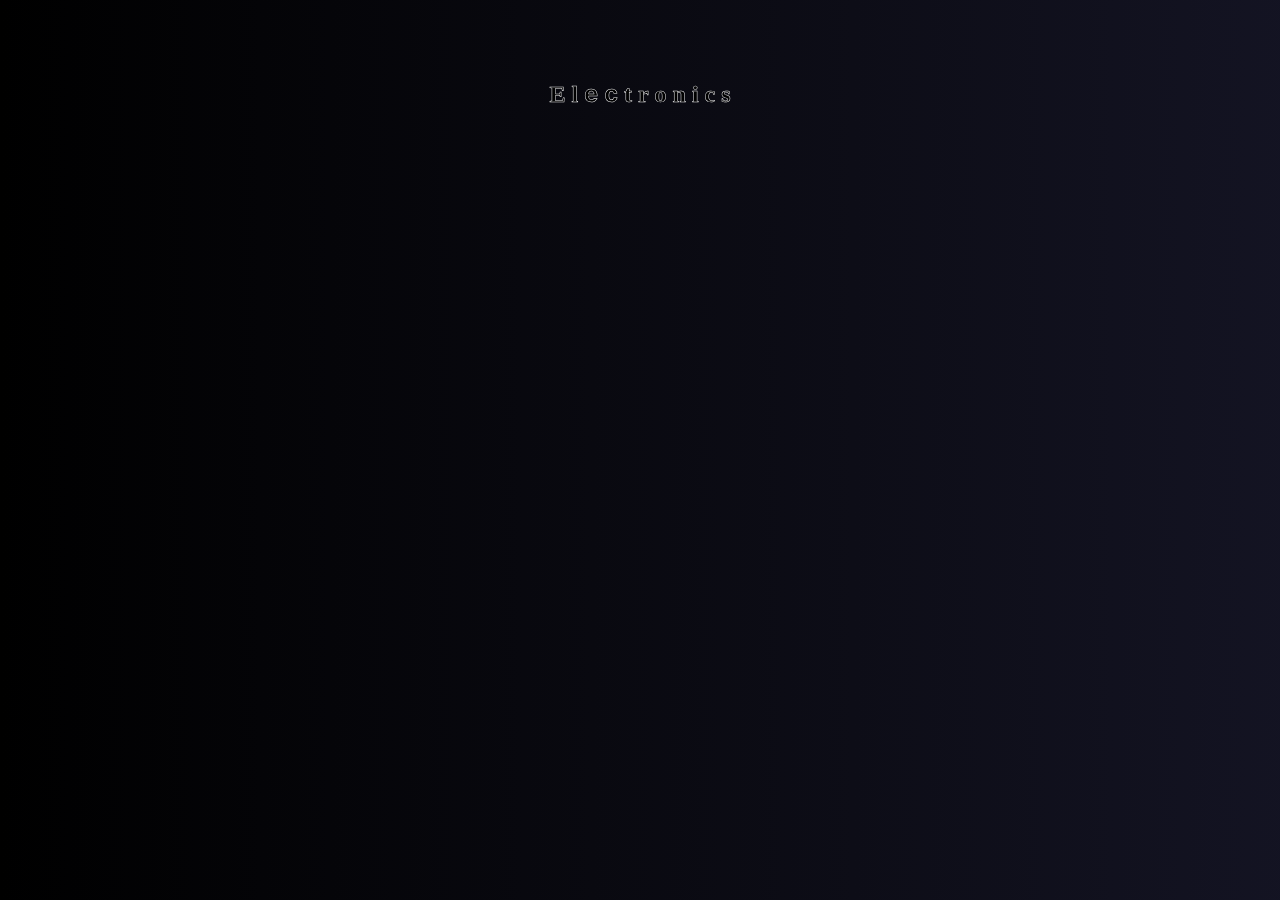
==== intro/intro.html @ b2784023 "edit" ====
<!DOCTYPE html>
<html lang="en">
<head>
    <meta charset="UTF-8">
    <meta name="viewport" content="width=device-width, initial-scale=1.0">
    <title>electronics</title>
    <link rel="stylesheet" href="intro.css"
</head>

<body>
    <h2>
    <span>E</span>
    <span>l</span>
    <span>e</span>
    <span>c</span>
    <span>t</span>
    <span>r</span>
    <span>o</span>
    <span>n</span>
    <span>i</span>
    <span>c</span>
    <span>s</span>
    </h2>
    
    <script src="intro.js"></script>
</body>
</html>
---- intro/intro.css ----
h2 {
    text-align: center;
    -webkit-text-stroke: 0.5px white;
    margin-top: 80px;
}

body {
    background: linear-gradient(to right, #000000, #1a1a2e, #16213e, #000000);
    background-size: 400% 400%;
    animation: gradientMove 8s ease infinite;
}

@keyframes gradientMove {
    0% { background-position: 0% 50%; }
    50% { background-position: 100% 50%; }
    100% { background-position: 0% 50%; }
}
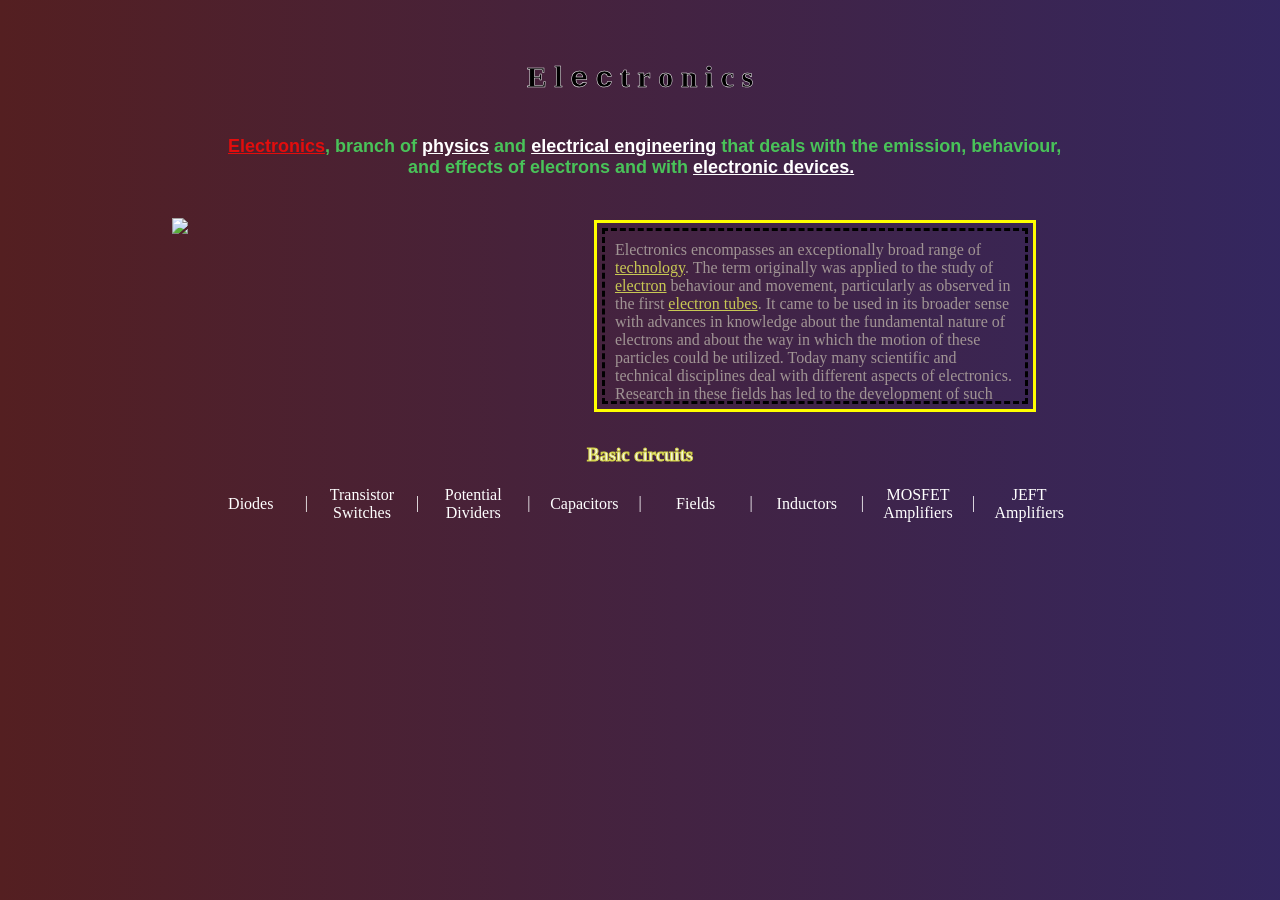
==== commit 3eda1df2: "edit" ====
--- a/intro/intro.html
+++ b/intro/intro.html
@@ -21,6 +21,46 @@
     <span>c</span>
     <span>s</span>
     </h2>
+
+    <h4 class="green indent">
+        <span class="red u">Electronics</span>, branch of <span class="white u">physics</span> and <span class="white u">electrical engineering</span> that
+         deals with the emission, behaviour,<br>
+        <span class="indent-inline">and</span> effects of electrons and with <span class="white u">electronic devices.<span>
+    </h4>
+
+    <div class="layout">
+        <img src="https://images.unsplash.com/photo-1603732551658-5fabbafa84eb?q=80&w=3270&auto=format&fit=crop&ixlib=rb-4.1.0&ixid=M3wxMjA3fDB8MHxwaG90by1wYWdlfHx8fGVufDB8fHx8fA%3D%3D" class="side-img">
+        <div class="scroll-box grey">
+            Electronics encompasses an exceptionally broad range of <span class="yellow u">technology</span>. 
+            The term originally was applied to the study of <span class="yellow u">electron</span> behaviour and 
+            movement, particularly as observed in the first <span class="yellow u">electron tubes</span>. It came 
+            to be used in its broader sense with advances in knowledge about the 
+            fundamental nature of electrons and about the way in which the motion 
+            of these particles could be utilized. Today many scientific and technical
+            disciplines deal with different aspects of electronics. Research in these 
+            fields has led to the development of such key devices as <span class="yellow u">transistors</span>, 
+            <span class="yellow u">integrated circuits</span>, <span class="yellow u">lasers</span>, and <span class="yellow u">optical fibres</span>. These in turn have made 
+            it possible to manufacture a wide array of electronic consumer, industrial,
+            and military products. Indeed, it can be said that the world is in the 
+            midst of an electronic revolution at least as significant as the 
+            industrial revolution of the 19th century.
+        </div>
+    </div>
+
+    <h3>
+        Basic circuits
+    </h3>
+
+    <div class="nav">
+    <span onclick="goTo('diode')">Diodes</span> |
+    <span onclick="goTo('transistorS')">Transistor<br>Switches</span> |
+    <span onclick="goTo('dividers')">Potential<br>Dividers</span> |
+    <span onclick="goTo('capacitors')">Capacitors</span> |
+    <span onclick="goTo('fields')">Fields</span> |
+    <span onclick="goTo('inductors')">Inductors</span> |
+    <span onclick="goTo('MOSFET')">MOSFET<br>Amplifiers</span> |
+    <span onclick="goTo('JEFT')">JEFT<br>Amplifiers</span>
+
     
     <script src="intro.js"></script>
 </body>
--- a/intro/intro.css
+++ b/intro/intro.css
@@ -1,11 +1,20 @@
+/* TITLE */
 h2 {
     text-align: center;
     -webkit-text-stroke: 0.5px white;
-    margin-top: 80px;
+    margin-top: 60px;
+    font-size: 30px;
+}
+
+/* OUTLINE */
+h4 {
+    margin-top: 40px;
+    font-family: Roboto, 'Arial Narrow', Arial, sans-serif;
+    font-size: large;
 }
 
 body {
-    background: linear-gradient(to right, #000000, #1a1a2e, #16213e, #000000);
+    background: linear-gradient(to right, #541f21, #292974, #292974, #541f21);
     background-size: 400% 400%;
     animation: gradientMove 8s ease infinite;
 }
@@ -14,4 +23,96 @@
     0% { background-position: 0% 50%; }
     50% { background-position: 100% 50%; }
     100% { background-position: 0% 50%; }
-}+}
+
+.green {
+    color:rgb(73, 195, 89)
+}
+
+.red {
+    color:rgb(226, 13, 13)
+}
+
+.white {
+    color: white;
+}
+
+.grey {
+    color: rgb(160, 148, 148);
+}
+
+.yellow {
+    color: rgb(200, 200, 84);
+}
+
+.u {
+    text-decoration: underline;
+}
+
+.indent {
+    text-indent: 220px;
+}
+
+.indent-inline {
+    padding-left: 400px;
+}
+
+/* SCROLL BOX */
+.scroll-box {
+    width: 400px;
+    height: 150px;
+    border: 3px dashed black;
+    overflow-y: scroll;
+    padding: 10px;
+    scrollbar-width: none;
+    margin-left: 40px;
+    outline: 3px solid yellow;
+    outline-offset: 5px;
+
+}
+.layout {
+    display: flex;
+    align-items: flex-start;
+    justify-content: center;
+    gap: 30px;
+    margin-top: 50px;
+    padding-right: 80px; /* adjust this to shift more right or left */
+}
+
+/* image */
+.side-img {
+    width: 300px;
+    height: auto;
+    margin-right: 60px;
+    margin-top: -10px;
+}
+
+/* redirects */
+.nav {
+    text-align: center;
+    margin-top: 20px;
+    color: white;
+    white-space: nowrap
+}
+
+.nav span {
+    cursor: pointer;
+    padding: 0 10px;
+    display: inline-block;
+    text-align: center;
+    width: 80px; /* adjust to fit your text */
+    vertical-align: middle;
+}
+
+.nav span:hover {
+    color: yellow;
+}
+
+/* TITLE(BASIC CIRCUIT) */
+h3 {
+    color: beige;
+    text-align: center;
+    margin-top: 40px;
+    -webkit-text-stroke: 1px rgb(211, 211, 71);
+}
+
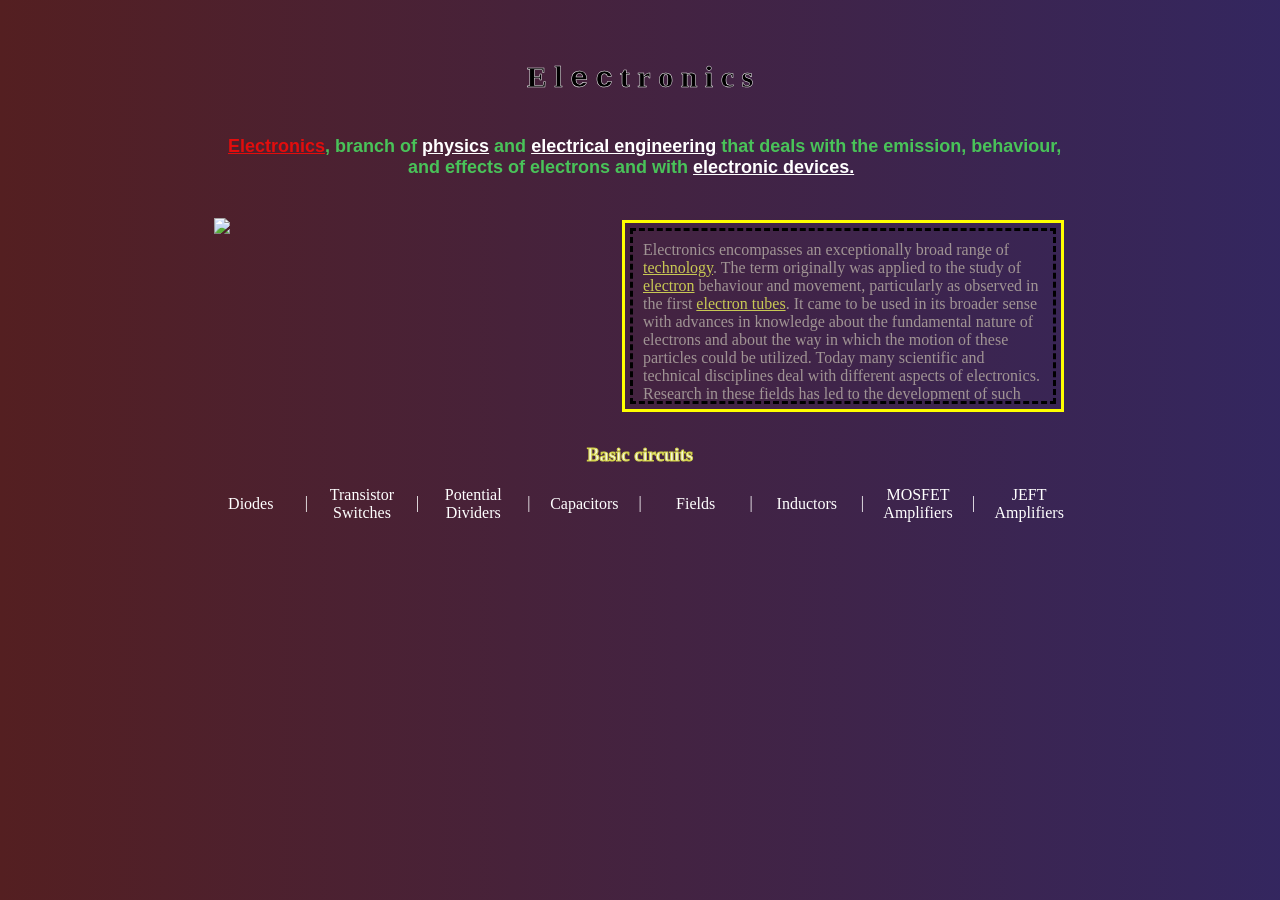
==== commit b1709de2: "almost done" ====
--- a/intro/intro.html
+++ b/intro/intro.html
@@ -4,64 +4,125 @@
     <meta charset="UTF-8">
     <meta name="viewport" content="width=device-width, initial-scale=1.0">
     <title>electronics</title>
-    <link rel="stylesheet" href="intro.css"
+    <link rel="stylesheet" href="intro.css">
 </head>
+<body>
+    <div id="main">
 
-<body>
-    <h2>
-    <span>E</span>
-    <span>l</span>
-    <span>e</span>
-    <span>c</span>
-    <span>t</span>
-    <span>r</span>
-    <span>o</span>
-    <span>n</span>
-    <span>i</span>
-    <span>c</span>
-    <span>s</span>
-    </h2>
+        <div id="home-page">
+            <h2>
+                <span>E</span>
+                <span>l</span>
+                <span>e</span>
+                <span>c</span>
+                <span>t</span>
+                <span>r</span>
+                <span>o</span>
+                <span>n</span>
+                <span>i</span>
+                <span>c</span>
+                <span>s</span>
+            </h2>
+            <h4 class="green indent">
+                <span class="red u">Electronics</span>, branch of <span class="white u">physics</span> and <span class="white u">electrical engineering</span> that
+                deals with the emission, behaviour,<br>
+                <span class="indent-inline">and</span> effects of electrons and with <span class="white u">electronic devices.</span>
+            </h4>
+            <div class="layout">
+                <img src="https://images.unsplash.com/photo-1603732551658-5fabbafa84eb?q=80&w=3270&auto=format&fit=crop&ixlib=rb-4.1.0&ixid=M3wxMjA3fDB8MHxwaG90by1wYWdlfHx8fGVufDB8fHx8fA%3D%3D" class="side-img">
+                <div class="scroll-box grey">
+                    Electronics encompasses an exceptionally broad range of <span class="yellow u">technology</span>. 
+                    The term originally was applied to the study of <span class="yellow u">electron</span> behaviour and 
+                    movement, particularly as observed in the first <span class="yellow u">electron tubes</span>. It came 
+                    to be used in its broader sense with advances in knowledge about the 
+                    fundamental nature of electrons and about the way in which the motion 
+                    of these particles could be utilized. Today many scientific and technical
+                    disciplines deal with different aspects of electronics. Research in these 
+                    fields has led to the development of such key devices as <span class="yellow u">transistors</span>, 
+                    <span class="yellow u">integrated circuits</span>, <span class="yellow u">lasers</span>, and <span class="yellow u">optical fibres</span>. These in turn have made 
+                    it possible to manufacture a wide array of electronic consumer, industrial,
+                    and military products. Indeed, it can be said that the world is in the 
+                    midst of an electronic revolution at least as significant as the 
+                    industrial revolution of the 19th century.
+                </div>
+            </div>
+            <h3>Basic circuits</h3>
+            <div class="nav">
+                <span onclick="goTo('diode')">Diodes</span> |
+                <span onclick="goTo('transistorS')">Transistor<br>Switches</span> |
+                <span onclick="goTo('dividers')">Potential<br>Dividers</span> |
+                <span onclick="goTo('capacitors')">Capacitors</span> |
+                <span onclick="goTo('fields')">Fields</span> |
+                <span onclick="goTo('inductors')">Inductors</span> |
+                <span onclick="goTo('MOSFET')">MOSFET<br>Amplifiers</span> |
+                <span onclick="goTo('JEFT')">JEFT<br>Amplifiers</span>
+            </div>
+        </div>
 
-    <h4 class="green indent">
-        <span class="red u">Electronics</span>, branch of <span class="white u">physics</span> and <span class="white u">electrical engineering</span> that
-         deals with the emission, behaviour,<br>
-        <span class="indent-inline">and</span> effects of electrons and with <span class="white u">electronic devices.<span>
-    </h4>
+        <div id="diode-page" style="display:none;">
+            <h2>Diodes</h2>
+            <p>A diode is an electronic component that allows current to <span class="u">flow<br>
+                 in only one direction</span>, acting as a one-way switch.</p>
+            <div class="layout">
+            <img src="https://images-na.ssl-images-amazon.com/images/I/71MZNgZB98L._SL1500_.jpg" width="300">
+            <div class="info-card">
+                <span class="info-badge">ℹ</span>
+                    <p>It typically consists of a p-n junction, where one side (p-type) has holes as charge carriers and the other side (n-type) has electrons. Diodes are used in various applications, including rectification, signal modulation, and voltage regulation. They have two terminals: the anode, which is the positive side, and the cathode, which is the negative side. 
+</p>
+            <button onclick="goBack()">Go Back</button>
+        </div>
 
-    <div class="layout">
-        <img src="https://images.unsplash.com/photo-1603732551658-5fabbafa84eb?q=80&w=3270&auto=format&fit=crop&ixlib=rb-4.1.0&ixid=M3wxMjA3fDB8MHxwaG90by1wYWdlfHx8fGVufDB8fHx8fA%3D%3D" class="side-img">
-        <div class="scroll-box grey">
-            Electronics encompasses an exceptionally broad range of <span class="yellow u">technology</span>. 
-            The term originally was applied to the study of <span class="yellow u">electron</span> behaviour and 
-            movement, particularly as observed in the first <span class="yellow u">electron tubes</span>. It came 
-            to be used in its broader sense with advances in knowledge about the 
-            fundamental nature of electrons and about the way in which the motion 
-            of these particles could be utilized. Today many scientific and technical
-            disciplines deal with different aspects of electronics. Research in these 
-            fields has led to the development of such key devices as <span class="yellow u">transistors</span>, 
-            <span class="yellow u">integrated circuits</span>, <span class="yellow u">lasers</span>, and <span class="yellow u">optical fibres</span>. These in turn have made 
-            it possible to manufacture a wide array of electronic consumer, industrial,
-            and military products. Indeed, it can be said that the world is in the 
-            midst of an electronic revolution at least as significant as the 
-            industrial revolution of the 19th century.
+        <div id="transistorS-page" style="display:none;">
+            <h2>Transistor Switches</h2>
+            <p>Your explanation here</p>
+            <img src="transistor.jpg" width="300">
+            <button onclick="goBack()">Go Back</button>
         </div>
+
+        <div id="dividers-page" style="display:none;">
+            <h2>Potential Dividers</h2>
+            <p>Your explanation here</p>
+            <img src="dividers.jpg" width="300">
+            <button onclick="goBack()">Go Back</button>
+        </div>
+
+        <div id="capacitors-page" style="display:none;">
+            <h2>Capacitors</h2>
+            <p>Your explanation here</p>
+            <img src="capacitors.jpg" width="300">
+            <button onclick="goBack()">Go Back</button>
+        </div>
+
+        <div id="fields-page" style="display:none;">
+            <h2>Fields</h2>
+            <p>Your explanation here</p>
+            <img src="fields.jpg" width="300">
+            <button onclick="goBack()">Go Back</button>
+        </div>
+
+        <div id="inductors-page" style="display:none;">
+            <h2>Inductors</h2>
+            <p>Your explanation here</p>
+            <img src="inductors.jpg" width="300">
+            <button onclick="goBack()">Go Back</button>
+        </div>
+
+        <div id="MOSFET-page" style="display:none;">
+            <h2>MOSFET Amplifiers</h2>
+            <p>Your explanation here</p>
+            <img src="mosfet.jpg" width="300">
+            <button onclick="goBack()">Go Back</button>
+        </div>
+
+        <div id="JEFT-page" style="display:none;">
+            <h2>JEFT Amplifiers</h2>
+            <p>Your explanation here</p>
+            <img src="jeft.jpg" width="300">
+            <button onclick="goBack()">Go Back</button>
+        </div>
+
     </div>
 
-    <h3>
-        Basic circuits
-    </h3>
-
-    <div class="nav">
-    <span onclick="goTo('diode')">Diodes</span> |
-    <span onclick="goTo('transistorS')">Transistor<br>Switches</span> |
-    <span onclick="goTo('dividers')">Potential<br>Dividers</span> |
-    <span onclick="goTo('capacitors')">Capacitors</span> |
-    <span onclick="goTo('fields')">Fields</span> |
-    <span onclick="goTo('inductors')">Inductors</span> |
-    <span onclick="goTo('MOSFET')">MOSFET<br>Amplifiers</span> |
-    <span onclick="goTo('JEFT')">JEFT<br>Amplifiers</span>
-
-    
     <script src="intro.js"></script>
 </body>
 </html>
--- a/intro/intro.css
+++ b/intro/intro.css
@@ -11,6 +11,17 @@
     margin-top: 40px;
     font-family: Roboto, 'Arial Narrow', Arial, sans-serif;
     font-size: large;
+}
+
+p {
+    font-size: 20px;
+    color: bisque;
+    text-align: center;
+}
+
+img {
+    margin-top: 10px;
+    margin-left: 70px;
 }
 
 body {
@@ -116,3 +127,45 @@
     -webkit-text-stroke: 1px rgb(211, 211, 71);
 }
 
+button {
+    margin-left: 1100px;
+}
+
+
+.layout {
+  display: flex;
+  align-items: flex-start;
+  gap: 16px;
+}
+
+.info-card {
+  position: relative;
+  border: 1.5px solid #4a90d9;
+  border-radius: 12px;
+  padding: 14px 16px;
+  background-color: #f0f7ff;
+  flex: 1;
+}
+
+.info-badge {
+  position: absolute;
+  top: -12px;
+  right: -12px;
+  width: 24px;
+  height: 24px;
+  background-color: #4a90d9;
+  color: white;
+  border-radius: 50%;
+  display: flex;
+  align-items: center;
+  justify-content: center;
+  font-weight: bold;
+  font-size: 14px;
+  box-shadow: 0 1px 4px rgba(0,0,0,0.2);
+}
+
+.info-card p {
+  margin: 0;
+  font-size: 0.95em;
+  line-height: 1.6;
+}
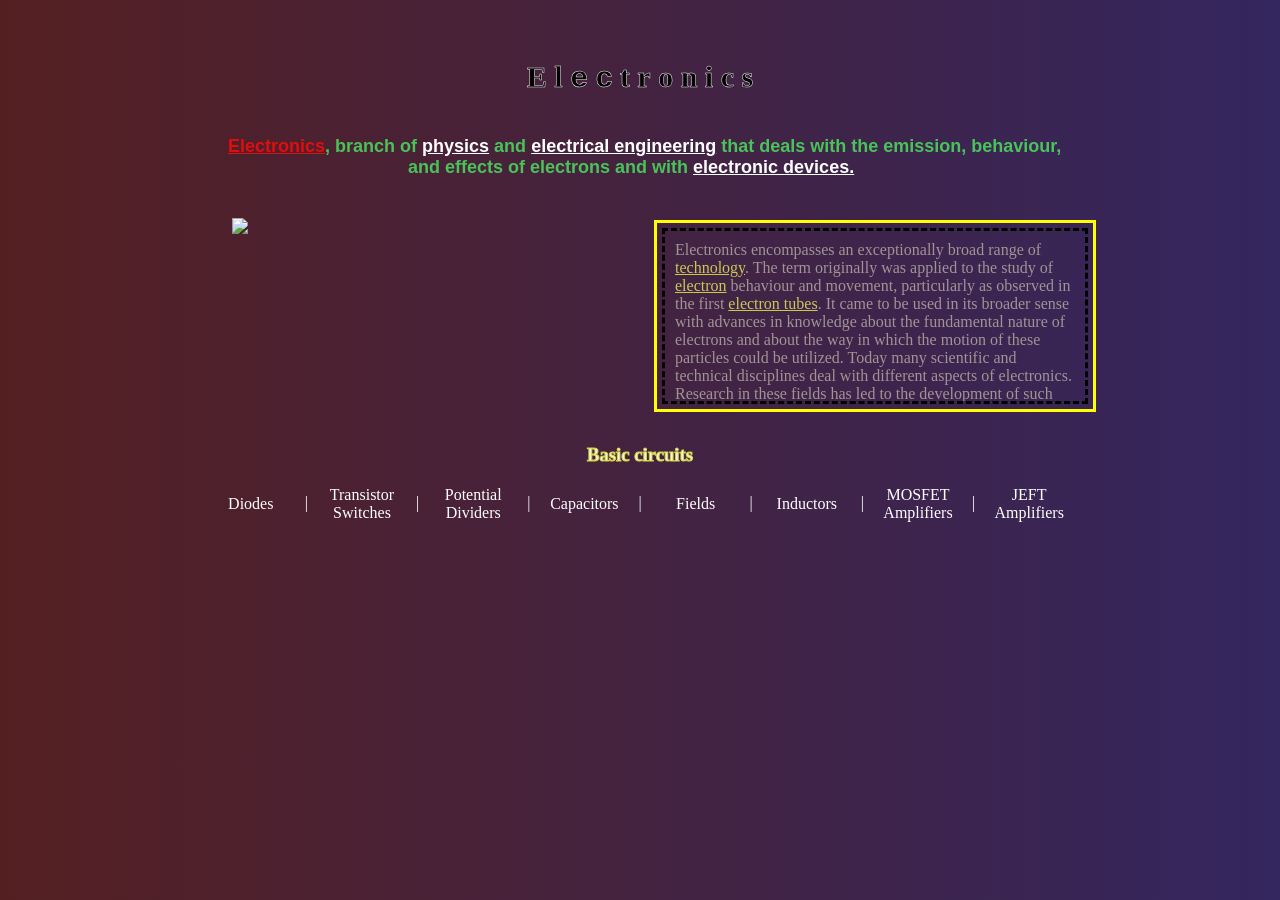
==== commit cd137478: "done" ====
--- a/intro/intro.html
+++ b/intro/intro.html
@@ -63,21 +63,39 @@
             <h2>Diodes</h2>
             <p>A diode is an electronic component that allows current to <span class="u">flow<br>
                  in only one direction</span>, acting as a one-way switch.</p>
-            <div class="layout">
-            <img src="https://images-na.ssl-images-amazon.com/images/I/71MZNgZB98L._SL1500_.jpg" width="300">
-            <div class="info-card">
-                <span class="info-badge">ℹ</span>
-                    <p>It typically consists of a p-n junction, where one side (p-type) has holes as charge carriers and the other side (n-type) has electrons. Diodes are used in various applications, including rectification, signal modulation, and voltage regulation. They have two terminals: the anode, which is the positive side, and the cathode, which is the negative side. 
-</p>
+            <div class="container">
+                <img src="https://images-na.ssl-images-amazon.com/images/I/71MZNgZB98L._SL1500_.jpg" width="300">
+                <p class="round-border">
+                    It typically consists of a p-n junction, where one side 
+                    (p-type) has holes as charge carriers and the other side 
+                    (n-type) has electrons. Diodes are used in various applications,
+                     including rectification, signal modulation, and voltage 
+                     regulation. They have two terminals: the anode, which is the 
+                     positive side, and the cathode, which is the negative side. 
+                </p>
+            </div>
             <button onclick="goBack()">Go Back</button>
         </div>
 
+
         <div id="transistorS-page" style="display:none;">
             <h2>Transistor Switches</h2>
-            <p>Your explanation here</p>
-            <img src="transistor.jpg" width="300">
+            <p>A transistor is a semiconductor that amplifies or switches electronic signals. Transistors serve as the basic building blocks of modern electronics.</p>
+            <div class="container">
+                <img src="https://images.unsplash.com/photo-1662819202000-d3d2ac9e5895?q=80&w=2234&auto=format&fit=crop&ixlib=rb-4.1.0&ixid=M3wxMjA3fDB8MHxwaG90by1wYWdlfHx8fGVufDB8fHx8fA%3D%3D" width="400">
+                <p class="round-border">
+                    Transistors are made of materials like silicon or germanium 
+                that are capable of allowing electrical current to flow through them
+                in a controlled manner. The materials of transistors are doped, or 
+                “treated,” with impurities to create a structure called a p-n junction.
+                In this case, “p” stands for positive and the “n” stands for negative. 
+                These notations refer to the type of dopant atoms (impurities) that 
+                have been added to the semiconductor material.
+                </p>
+            </div>
             <button onclick="goBack()">Go Back</button>
         </div>
+
 
         <div id="dividers-page" style="display:none;">
             <h2>Potential Dividers</h2>
--- a/intro/intro.css
+++ b/intro/intro.css
@@ -17,11 +17,6 @@
     font-size: 20px;
     color: bisque;
     text-align: center;
-}
-
-img {
-    margin-top: 10px;
-    margin-left: 70px;
 }
 
 body {
@@ -131,41 +126,45 @@
     margin-left: 1100px;
 }
 
-
-.layout {
-  display: flex;
-  align-items: flex-start;
-  gap: 16px;
+img {
+    margin-top: 10px;
+    margin-left: 120px;
 }
 
-.info-card {
-  position: relative;
-  border: 1.5px solid #4a90d9;
-  border-radius: 12px;
-  padding: 14px 16px;
-  background-color: #f0f7ff;
-  flex: 1;
+.round-border {
+    border: 5px solid #555;
+    border-radius: 12px;
+    padding: 12px 16px;
+    margin-top: 25px;
+    width: 500px;
+    margin-left: 100px;
 }
 
-.info-badge {
-  position: absolute;
-  top: -12px;
-  right: -12px;
-  width: 24px;
-  height: 24px;
-  background-color: #4a90d9;
-  color: white;
-  border-radius: 50%;
-  display: flex;
-  align-items: center;
-  justify-content: center;
-  font-weight: bold;
-  font-size: 14px;
-  box-shadow: 0 1px 4px rgba(0,0,0,0.2);
+.container {
+    display: flex;
+    align-items: flex-start;
+    gap: 16px;
 }
 
-.info-card p {
-  margin: 0;
-  font-size: 0.95em;
-  line-height: 1.6;
+/* go back button */
+button {
+  background-color: #4CAF50;   /* nice green */
+  color: white;
+  border: none;
+  padding: 10px 18px;
+  border-radius: 8px;          /* rounded corners */
+  font-size: 16px;
+  cursor: pointer;
+  transition: 0.2s ease;
+}
+
+/* hover effect */
+button:hover {
+  background-color: #45a049;
+  transform: scale(1.05);
+}
+
+/* click effect */
+button:active {
+  transform: scale(0.95);
 }
